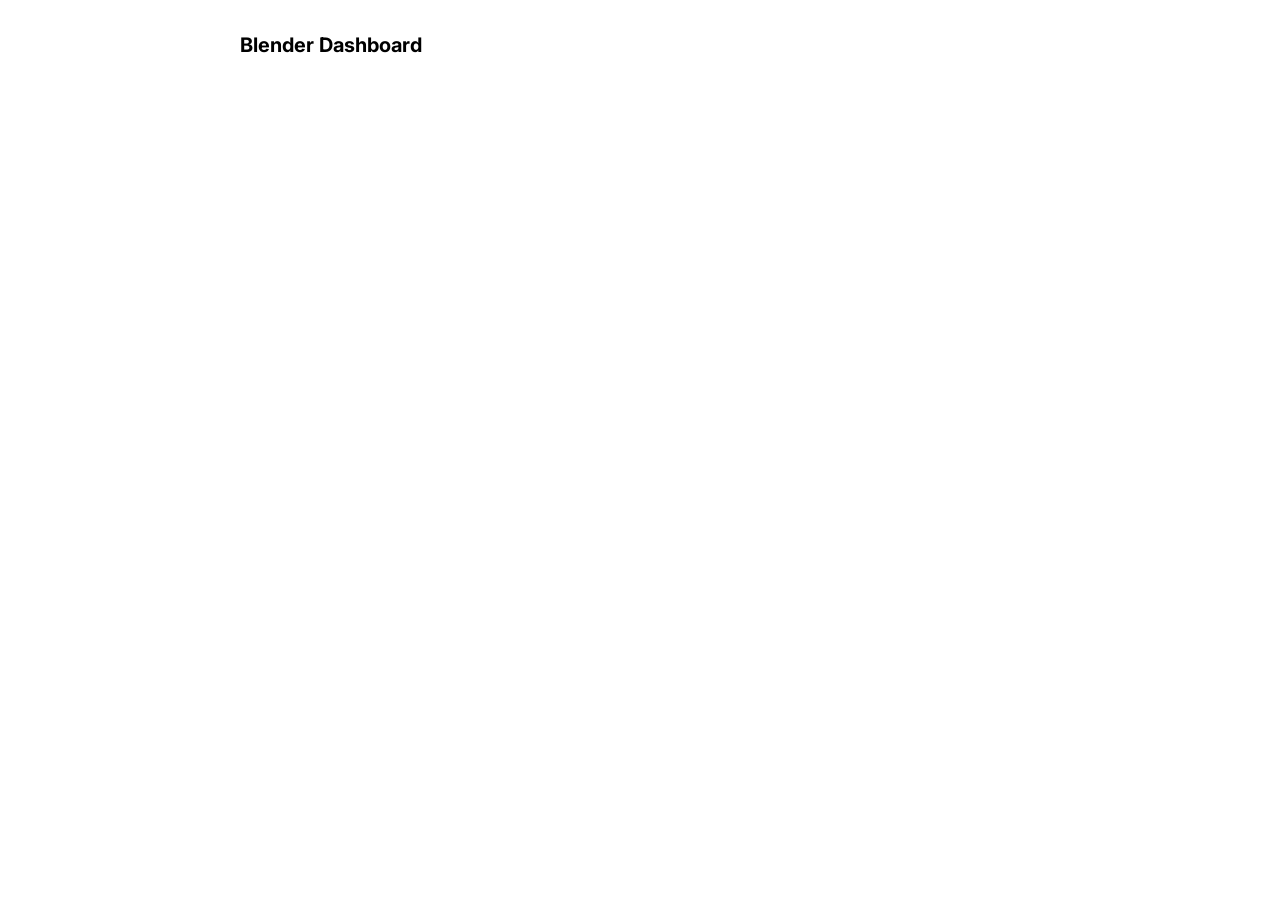
==== homework/blender_dashboard/index.html @ 506959c6 "typo" ====
<!DOCTYPE html>
<html lang="en">
  <head>
    <meta charset="UTF-8">
    <meta name="viewport" content="width=device-width, initial-scale=1.0">
    <title>Blender Dashboard</title>
    <link href="https://fonts.googleapis.com/css2?family=Inter:wght@400;600&display=swap" rel="stylesheet">
  </head>
  <style>
        body {
      font-family: "Inter", sans-serif;
      max-width: 800px;
      margin: 0 auto;
      padding: 20px;
    }
    h1, h2, h3 {
      font-size: 20px;
    }
    p {
      font-size: 16px;
    }
    img {
      width: 100%;
    }
  </style> 
  <body>

    <main>
        <h1>Blender Dashboard</h1>
    </main>
    
  </body>
</html>
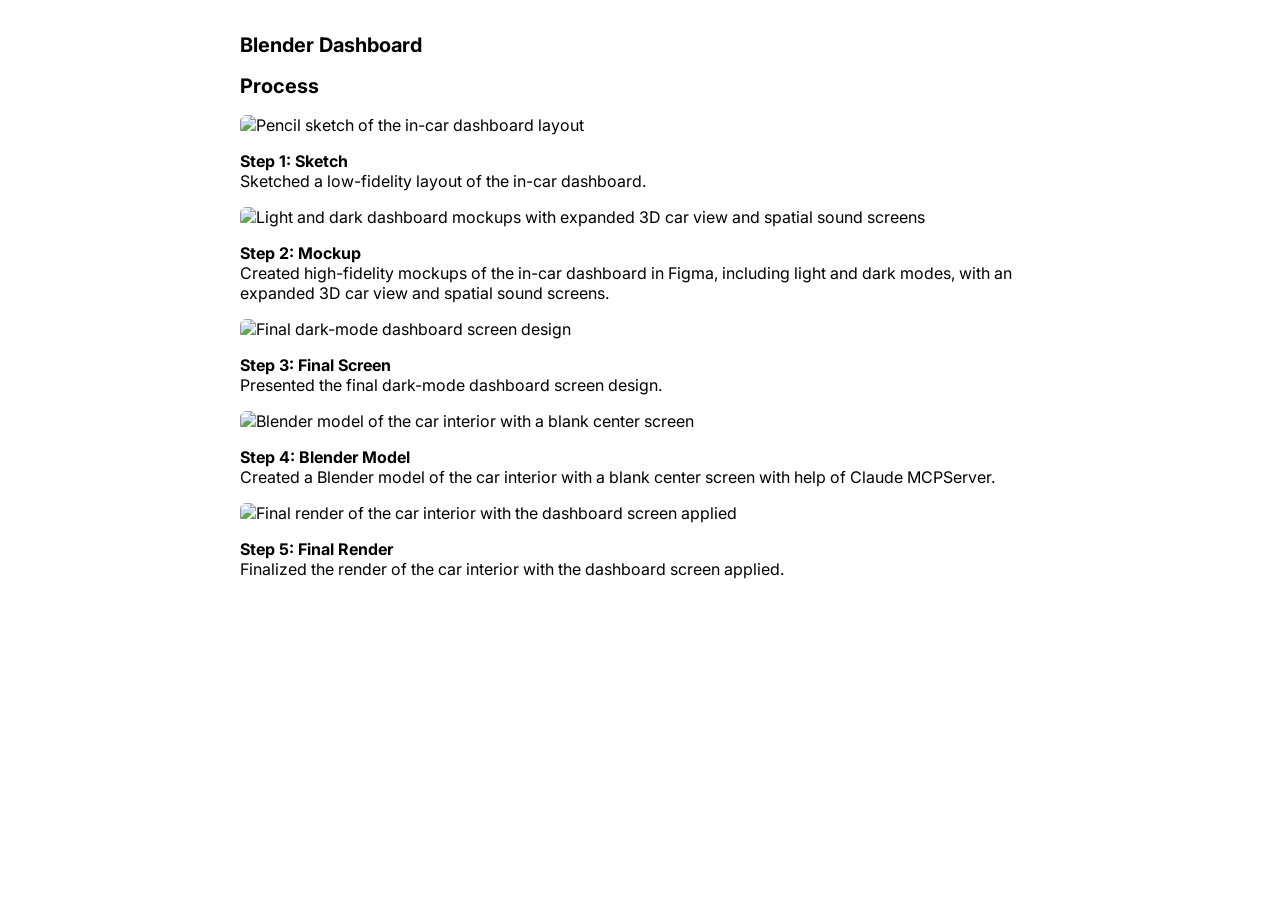
==== commit 24c4d65e: "revised index.html for blender dashboard documentation" ====
--- a/homework/blender_dashboard/index.html
+++ b/homework/blender_dashboard/index.html
@@ -5,29 +5,65 @@
     <meta name="viewport" content="width=device-width, initial-scale=1.0">
     <title>Blender Dashboard</title>
     <link href="https://fonts.googleapis.com/css2?family=Inter:wght@400;600&display=swap" rel="stylesheet">
+    <style>
+      body {
+        font-family: "Inter", sans-serif;
+        max-width: 800px;
+        margin: 0 auto;
+        padding: 20px;
+      }
+      h1, h2, h3 {
+        font-size: 20px;
+      }
+      p {
+        font-size: 16px;
+      }
+      img {
+        width: 100%;
+        display: block;
+        border-radius: 6px;
+      }
+    </style>
   </head>
-  <style>
-        body {
-      font-family: "Inter", sans-serif;
-      max-width: 800px;
-      margin: 0 auto;
-      padding: 20px;
-    }
-    h1, h2, h3 {
-      font-size: 20px;
-    }
-    p {
-      font-size: 16px;
-    }
-    img {
-      width: 100%;
-    }
-  </style> 
   <body>
 
     <main>
-        <h1>Blender Dashboard</h1>
+      <h1>Blender Dashboard</h1>
+
+      <section class="process">
+        <h2>Process</h2>
+
+        <img src="images/Porsche_Dashboard_Sketch.png" alt="Pencil sketch of the in-car dashboard layout">
+        <p>
+          <strong>Step 1: Sketch</strong><br>
+          Sketched a low-fidelity layout of the in-car dashboard.
+        </p>
+
+        <img src="images/Porsche_Dashboard_Mockup.png" alt="Light and dark dashboard mockups with expanded 3D car view and spatial sound screens">
+        <p>
+          <strong>Step 2: Mockup</strong><br>
+          Created high-fidelity mockups of the in-car dashboard in Figma, including light and dark modes, with an expanded 3D car view and spatial sound screens.
+        </p>
+
+        <img src="images/Porsche_Dashboard_Final_Screen.png" alt="Final dark-mode dashboard screen design">
+        <p>
+          <strong>Step 3: Final Screen</strong><br>
+          Presented the final dark-mode dashboard screen design.
+        </p>
+
+        <img src="images/Porsche_Dashboard__Blender.png" alt="Blender model of the car interior with a blank center screen">
+        <p>
+          <strong>Step 4: Blender Model</strong><br>
+          Created a Blender model of the car interior with a blank center screen with help of Claude MCPServer.
+        </p>
+
+        <img src="images/Porsche_Dashboard_Final_Render.png" alt="Final render of the car interior with the dashboard screen applied">
+        <p>
+          <strong>Step 5: Final Render</strong><br>
+          Finalized the  render of the car interior with the dashboard screen applied.
+        </p>
+      </section>
     </main>
-    
+
   </body>
 </html>
